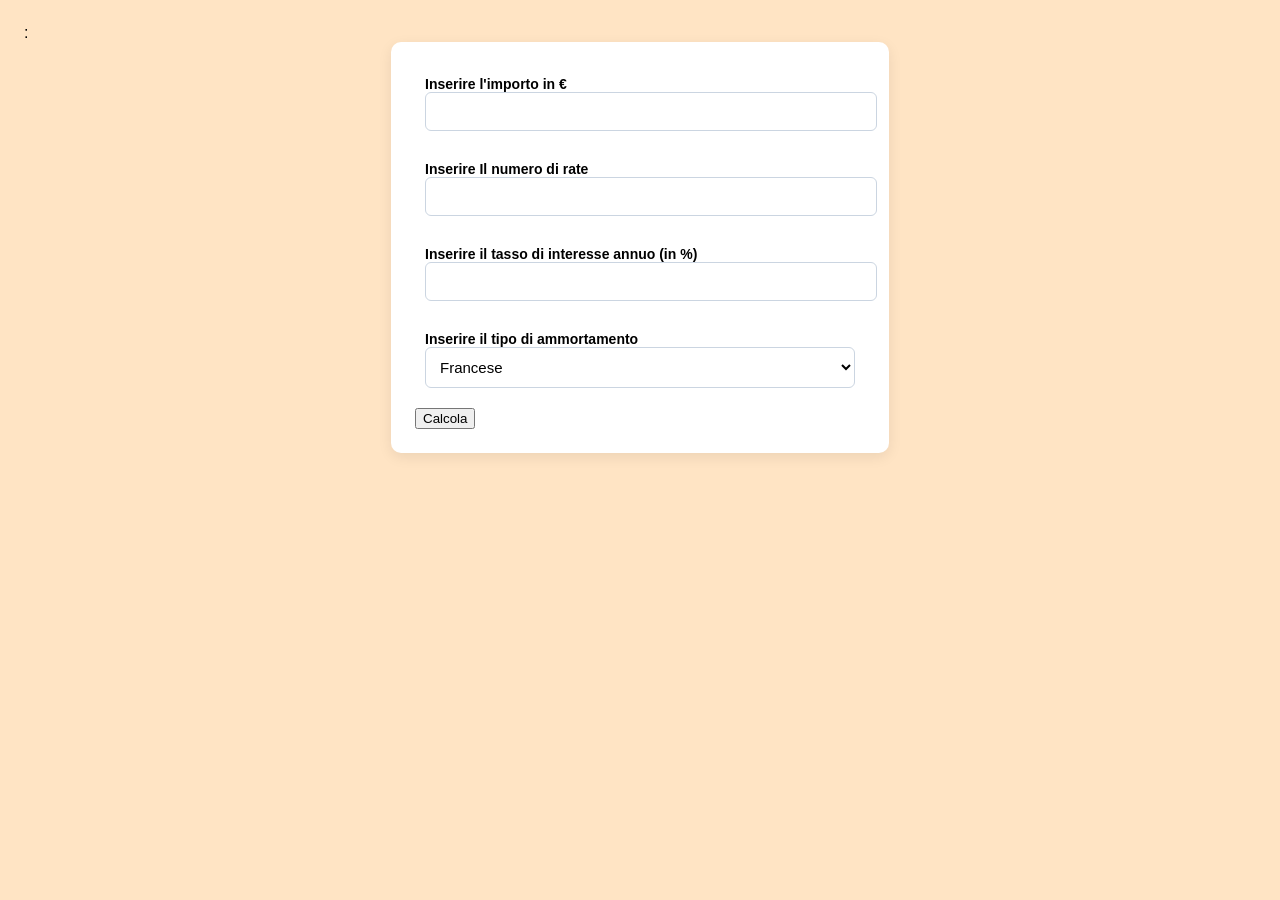
==== index.html @ 0cf490a1 "sistemato un bordo" ====
<!DOCTYPE html>
<html>
    <head>
        <!--<base href="/ammortamento/"> -->
        <!--Ilari: che è sta roba sopra? ho anche provato a modificarlo e non prendeva il file .css finchè non l'ho commentato-->:
        <meta charset="UTF-8">
        <title>Calcolatore piano di ammortamento</title>
        <link rel="stylesheet" href="style.css">
    </head>

    <body> 
    <!-- Il form usa il metodo POST che permette di inviare dati al server-->
    <!-- action esplicita la destinazione dei dati dopo il submit-->
        <form method="POST" action="index.php" id="form">

        <div class = "div">
        <label>Inserire l'importo in €</label>
        <input type="number" id="importo" step="any" name="importo" required>
        </div>

        <div class = "div">
        <label>Inserire Il numero di rate</label>
        <input type="number" id="rate" step="any" name="rate" required>
        </div>

        <div class = "div">
        <label>Inserire il tasso di interesse annuo (in %)</label>
        <input type="number" id="interesse" step="any" name="interesse" required>
        </div>

        <div class = "div">
        <label>Inserire il tipo di ammortamento</label>
        <select name="tipo" id="selettore_tipo">
            <option value="francese">Francese</option>
            <option value="italiano">Italiano</option>
        </select> 
        </div>

        <button type="submit">Calcola</button>
        </form>

    </body>
</html>
---- style.css ----
/*Ilari: premetto che di sta merda ricordavo 0 sintassi quindi certamente non l'ho fatto del tutto io */

#calculator_panel{
    margin: auto;
    text-align: center;
    color: #da3030;
}

body {
    background-color:bisque;
    font-family: Arial, sans-serif;
    margin: 0;
    padding: 24px 24px;;
}

.div {
    display: flex;
    flex-direction: column;
    margin-bottom: 10px;
    padding: 10px 10px;
    font-size: 15px;

}

.divPHP {
    max-width: 500px;
    margin: 0 auto 10px auto;
    padding: 10px 14px;
    background-color: #ffffff;
    border-radius: 6px;
    font-weight: bold;
    text-align: center;
}

.tablePHP {
    text-align: center;
    width: 100%;
    max-width: 750px;
    margin: 20px auto;
    border-collapse: collapse;
    background-color: #ffffff;
    border-radius: 8px;
    overflow: hidden;
    box-shadow: 0 4px 12px rgba(0, 0, 0, 0.08);
}

.tablePHP th {
    background-color: #1e293b;
    color: #ffffff;
}

.tablePHP tr:nth-child(even) td {
    background-color: #f8fafc;
}

label {
    font-size: 14px;
    font-weight: bold;
}

input,
select {
    width: 100%;
    padding: 10px 10px;
    font-size: 15px;
    border: 1px solid #cbd5e1;
    border-radius: 6px;
    background-color: #fff;
}

input:focus,
select:focus {
    outline: none;
    border-color: #2563eb;
}

#form{
    max-width: 450px;
    margin: 0 auto;
    background-color: #ffffff;
    padding: 24px;
    border-radius: 10px;
    box-shadow: 0 4px 14px rgba(0, 0, 0, 0.08);
}
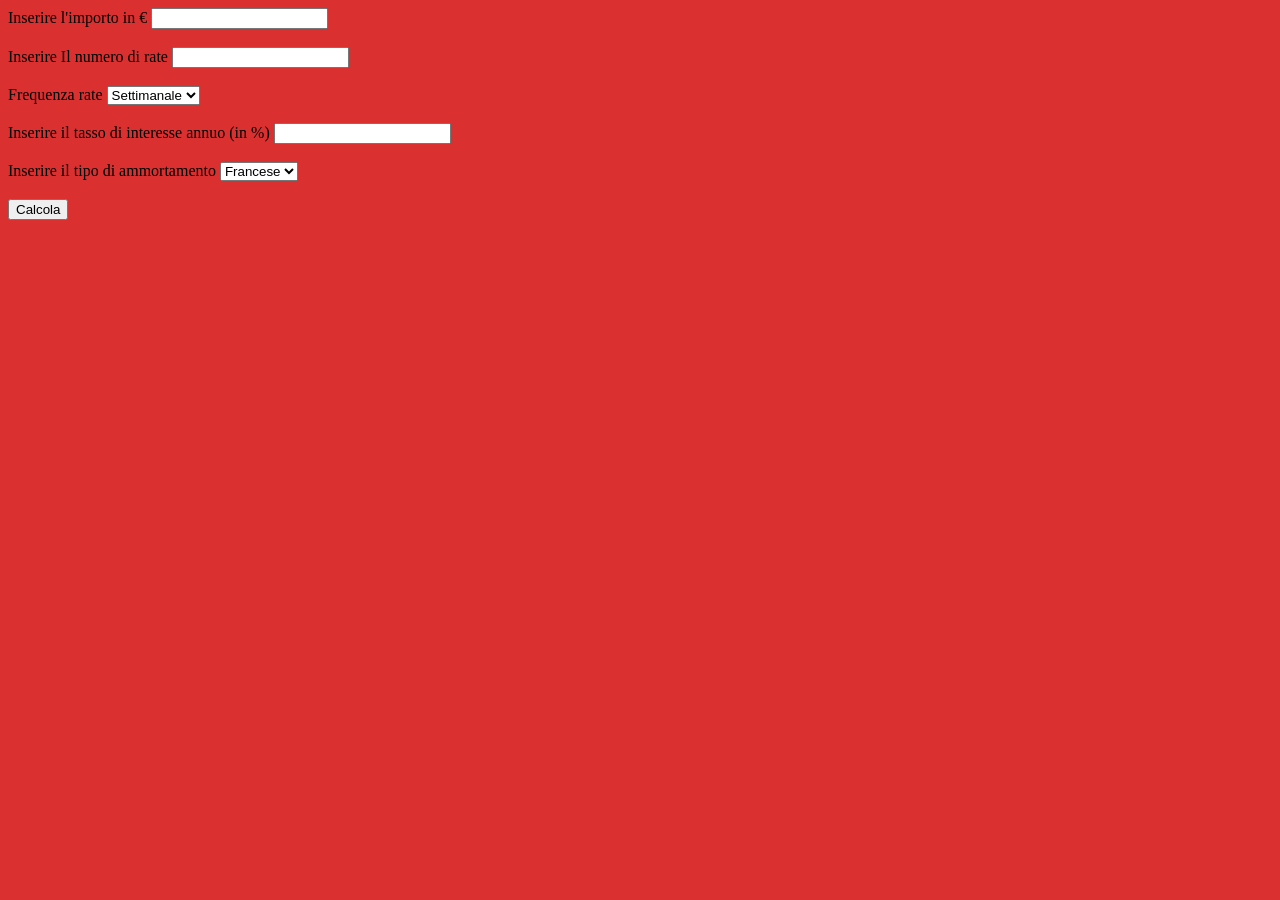
==== commit eceb2571: "pre pull" ====
--- a/index.html
+++ b/index.html
@@ -1,8 +1,6 @@
 <!DOCTYPE html>
 <html>
     <head>
-        <!--<base href="/ammortamento/"> -->
-        <!--Ilari: che è sta roba sopra? ho anche provato a modificarlo e non prendeva il file .css finchè non l'ho commentato-->:
         <meta charset="UTF-8">
         <title>Calcolatore piano di ammortamento</title>
         <link rel="stylesheet" href="style.css">
@@ -11,30 +9,36 @@
     <body> 
     <!-- Il form usa il metodo POST che permette di inviare dati al server-->
     <!-- action esplicita la destinazione dei dati dopo il submit-->
-        <form method="POST" action="index.php" id="form">
+        <form method="POST" action="/index.php">
 
-        <div class = "div">
         <label>Inserire l'importo in €</label>
-        <input type="number" id="importo" step="any" name="importo" required>
-        </div>
+        <input type="number" id="importo" name="importo" required>
+        <br><br>
+        
+        <label>Inserire Il numero di rate</label>
+        <input type="number" id="rate" name="rate" required>
+        <br><br>
 
-        <div class = "div">
-        <label>Inserire Il numero di rate</label>
-        <input type="number" id="rate" step="any" name="rate" required>
-        </div>
+        <label>Frequenza rate</label>
+        <select name="frequenza_rate" id="selettore_frequenza_rate" >
+            <option value="settimanale">Settimanale</option>
+            <option value="mensile">Mensile</option>
+            <option value="bimestrale">Bimestrale</option>
+            <option value="trimestrale">Trimestrale</option>
+            <option value="semestrale">Semestrale</option>
+        </select> 
+        <br><br>
 
-        <div class = "div">
         <label>Inserire il tasso di interesse annuo (in %)</label>
-        <input type="number" id="interesse" step="any" name="interesse" required>
-        </div>
+        <input type="number" id="interesse" name="interesse" required>
+        <br><br>
 
-        <div class = "div">
         <label>Inserire il tipo di ammortamento</label>
         <select name="tipo" id="selettore_tipo">
             <option value="francese">Francese</option>
             <option value="italiano">Italiano</option>
         </select> 
-        </div>
+        <br><br>
 
         <button type="submit">Calcola</button>
         </form>
--- a/style.css
+++ b/style.css
@@ -1,86 +1,5 @@
-
-/*Ilari: premetto che di sta merda ricordavo 0 sintassi quindi certamente non l'ho fatto del tutto io */
-
-#calculator_panel{
-    margin: auto;
-    text-align: center;
-    color: #da3030;
-}
-
-body {
-    background-color:bisque;
-    font-family: Arial, sans-serif;
-    margin: 0;
-    padding: 24px 24px;;
-}
-
-.div {
-    display: flex;
-    flex-direction: column;
-    margin-bottom: 10px;
-    padding: 10px 10px;
-    font-size: 15px;
-
-}
-
-.divPHP {
-    max-width: 500px;
-    margin: 0 auto 10px auto;
-    padding: 10px 14px;
-    background-color: #ffffff;
-    border-radius: 6px;
-    font-weight: bold;
-    text-align: center;
-}
-
-.tablePHP {
-    text-align: center;
-    width: 100%;
-    max-width: 750px;
-    margin: 20px auto;
-    border-collapse: collapse;
-    background-color: #ffffff;
-    border-radius: 8px;
-    overflow: hidden;
-    box-shadow: 0 4px 12px rgba(0, 0, 0, 0.08);
-}
-
-.tablePHP th {
-    background-color: #1e293b;
-    color: #ffffff;
-}
-
-.tablePHP tr:nth-child(even) td {
-    background-color: #f8fafc;
-}
-
-label {
-    font-size: 14px;
-    font-weight: bold;
-}
-
-input,
-select {
-    width: 100%;
-    padding: 10px 10px;
-    font-size: 15px;
-    border: 1px solid #cbd5e1;
-    border-radius: 6px;
-    background-color: #fff;
-}
-
-input:focus,
-select:focus {
-    outline: none;
-    border-color: #2563eb;
-}
-
-#form{
-    max-width: 450px;
-    margin: 0 auto;
-    background-color: #ffffff;
-    padding: 24px;
-    border-radius: 10px;
-    box-shadow: 0 4px 14px rgba(0, 0, 0, 0.08);
-}
-
+body{
+    background-color:#da3030;
+    max-width: 40%;
+    justify-content: center;
+}
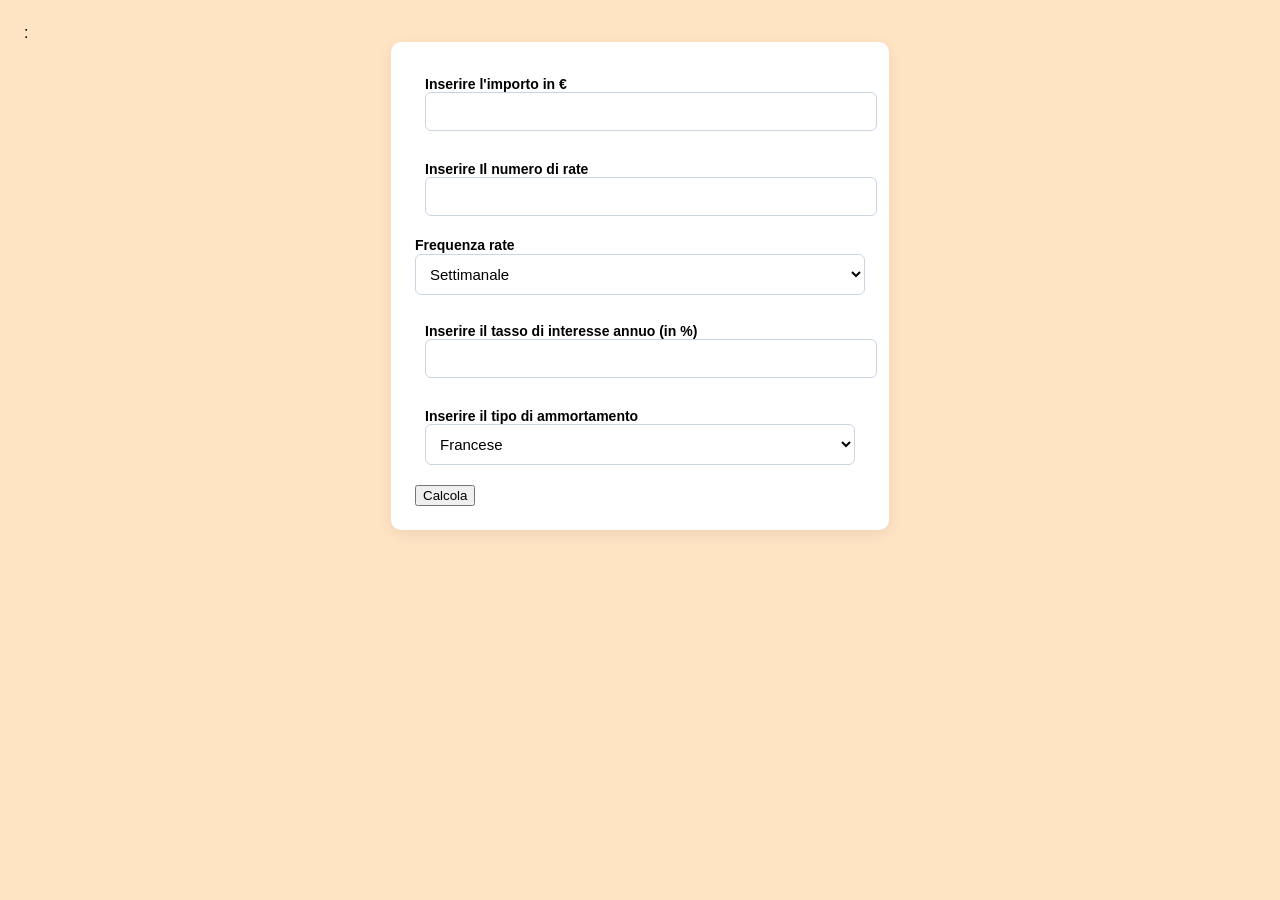
==== commit 37d43555: "merge" ====
--- a/index.html
+++ b/index.html
@@ -1,6 +1,8 @@
 <!DOCTYPE html>
 <html>
     <head>
+        <!--<base href="/ammortamento/"> -->
+        <!--Ilari: che è sta roba sopra? ho anche provato a modificarlo e non prendeva il file .css finchè non l'ho commentato-->:
         <meta charset="UTF-8">
         <title>Calcolatore piano di ammortamento</title>
         <link rel="stylesheet" href="style.css">
@@ -9,15 +11,17 @@
     <body> 
     <!-- Il form usa il metodo POST che permette di inviare dati al server-->
     <!-- action esplicita la destinazione dei dati dopo il submit-->
-        <form method="POST" action="/index.php">
+        <form method="POST" action="index.php" id="form">
 
+        <div class = "div">
         <label>Inserire l'importo in €</label>
-        <input type="number" id="importo" name="importo" required>
-        <br><br>
-        
+        <input type="number" id="importo" step="any" name="importo" required>
+        </div>
+
+        <div class = "div">
         <label>Inserire Il numero di rate</label>
-        <input type="number" id="rate" name="rate" required>
-        <br><br>
+        <input type="number" id="rate" step="any" name="rate" required>
+        </div>
 
         <label>Frequenza rate</label>
         <select name="frequenza_rate" id="selettore_frequenza_rate" >
@@ -29,16 +33,18 @@
         </select> 
         <br><br>
 
+        <div class = "div">
         <label>Inserire il tasso di interesse annuo (in %)</label>
-        <input type="number" id="interesse" name="interesse" required>
-        <br><br>
+        <input type="number" id="interesse" step="any" name="interesse" required>
+        </div>
 
+        <div class = "div">
         <label>Inserire il tipo di ammortamento</label>
         <select name="tipo" id="selettore_tipo">
             <option value="francese">Francese</option>
             <option value="italiano">Italiano</option>
         </select> 
-        <br><br>
+        </div>
 
         <button type="submit">Calcola</button>
         </form>
--- a/style.css
+++ b/style.css
@@ -1,5 +1,86 @@
-body{
-    background-color:#da3030;
-    max-width: 40%;
-    justify-content: center;
-}+
+/*Ilari: premetto che di sta merda ricordavo 0 sintassi quindi certamente non l'ho fatto del tutto io */
+
+#calculator_panel{
+    margin: auto;
+    text-align: center;
+    color: #da3030;
+}
+
+body {
+    background-color:bisque;
+    font-family: Arial, sans-serif;
+    margin: 0;
+    padding: 24px 24px;;
+}
+
+.div {
+    display: flex;
+    flex-direction: column;
+    margin-bottom: 10px;
+    padding: 10px 10px;
+    font-size: 15px;
+
+}
+
+.divPHP {
+    max-width: 500px;
+    margin: 0 auto 10px auto;
+    padding: 10px 14px;
+    background-color: #ffffff;
+    border-radius: 6px;
+    font-weight: bold;
+    text-align: center;
+}
+
+.tablePHP {
+    text-align: center;
+    width: 100%;
+    max-width: 750px;
+    margin: 20px auto;
+    border-collapse: collapse;
+    background-color: #ffffff;
+    border-radius: 8px;
+    overflow: hidden;
+    box-shadow: 0 4px 12px rgba(0, 0, 0, 0.08);
+}
+
+.tablePHP th {
+    background-color: #1e293b;
+    color: #ffffff;
+}
+
+.tablePHP tr:nth-child(even) td {
+    background-color: #f8fafc;
+}
+
+label {
+    font-size: 14px;
+    font-weight: bold;
+}
+
+input,
+select {
+    width: 100%;
+    padding: 10px 10px;
+    font-size: 15px;
+    border: 1px solid #cbd5e1;
+    border-radius: 6px;
+    background-color: #fff;
+}
+
+input:focus,
+select:focus {
+    outline: none;
+    border-color: #2563eb;
+}
+
+#form{
+    max-width: 450px;
+    margin: 0 auto;
+    background-color: #ffffff;
+    padding: 24px;
+    border-radius: 10px;
+    box-shadow: 0 4px 14px rgba(0, 0, 0, 0.08);
+}
+
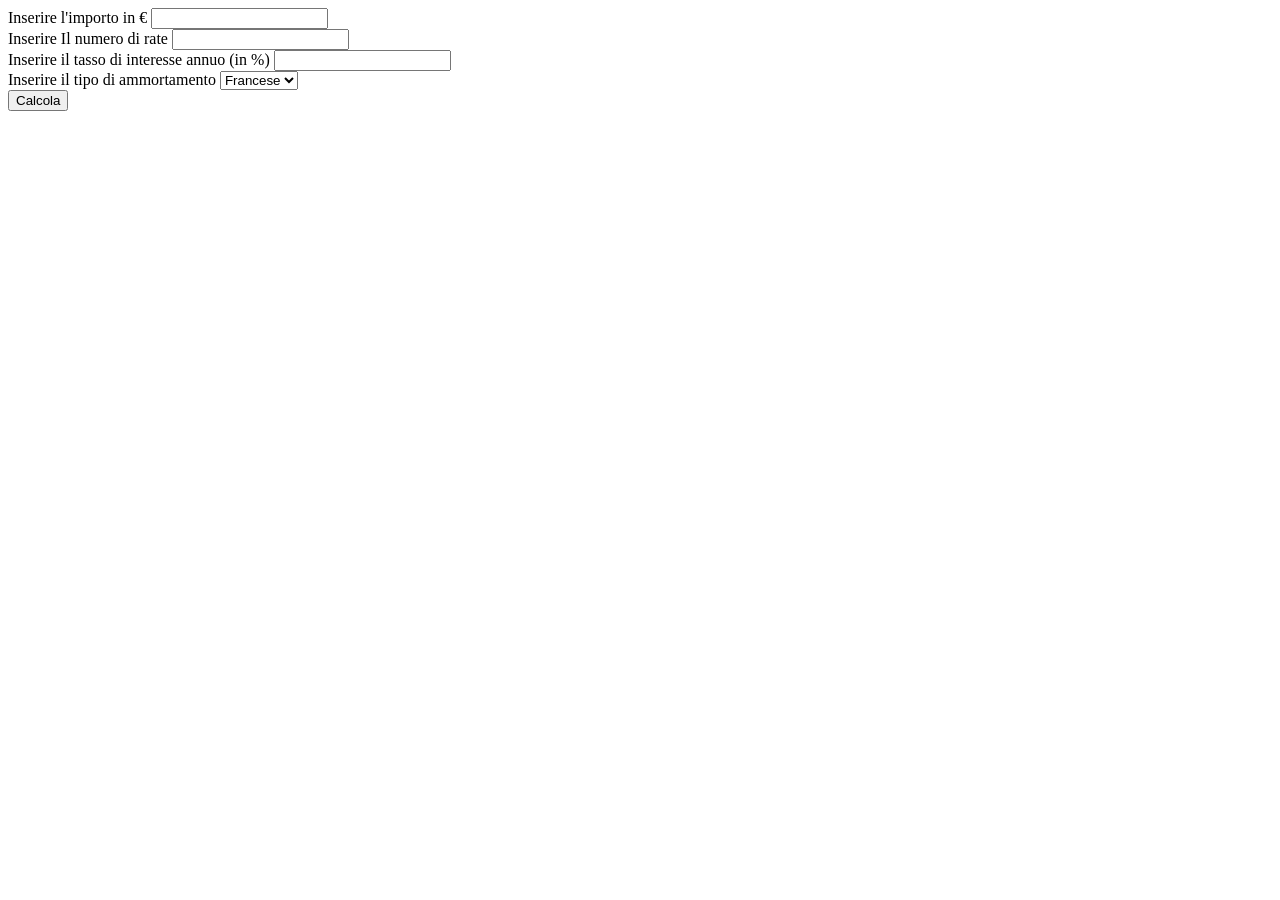
==== commit 92b2164b: "pre pull" ====
--- a/index.html
+++ b/index.html
@@ -1,8 +1,7 @@
 <!DOCTYPE html>
 <html>
     <head>
-        <!--<base href="/ammortamento/"> -->
-        <!--Ilari: che è sta roba sopra? ho anche provato a modificarlo e non prendeva il file .css finchè non l'ho commentato-->:
+        <base href="/ammortamento/"> 
         <meta charset="UTF-8">
         <title>Calcolatore piano di ammortamento</title>
         <link rel="stylesheet" href="style.css">
@@ -23,20 +22,10 @@
         <input type="number" id="rate" step="any" name="rate" required>
         </div>
 
-        <label>Frequenza rate</label>
-        <select name="frequenza_rate" id="selettore_frequenza_rate" >
-            <option value="settimanale">Settimanale</option>
-            <option value="mensile">Mensile</option>
-            <option value="bimestrale">Bimestrale</option>
-            <option value="trimestrale">Trimestrale</option>
-            <option value="semestrale">Semestrale</option>
-        </select> 
-        <br><br>
-
         <div class = "div">
         <label>Inserire il tasso di interesse annuo (in %)</label>
         <input type="number" id="interesse" step="any" name="interesse" required>
-        </div>
+        </div> 
 
         <div class = "div">
         <label>Inserire il tipo di ammortamento</label>
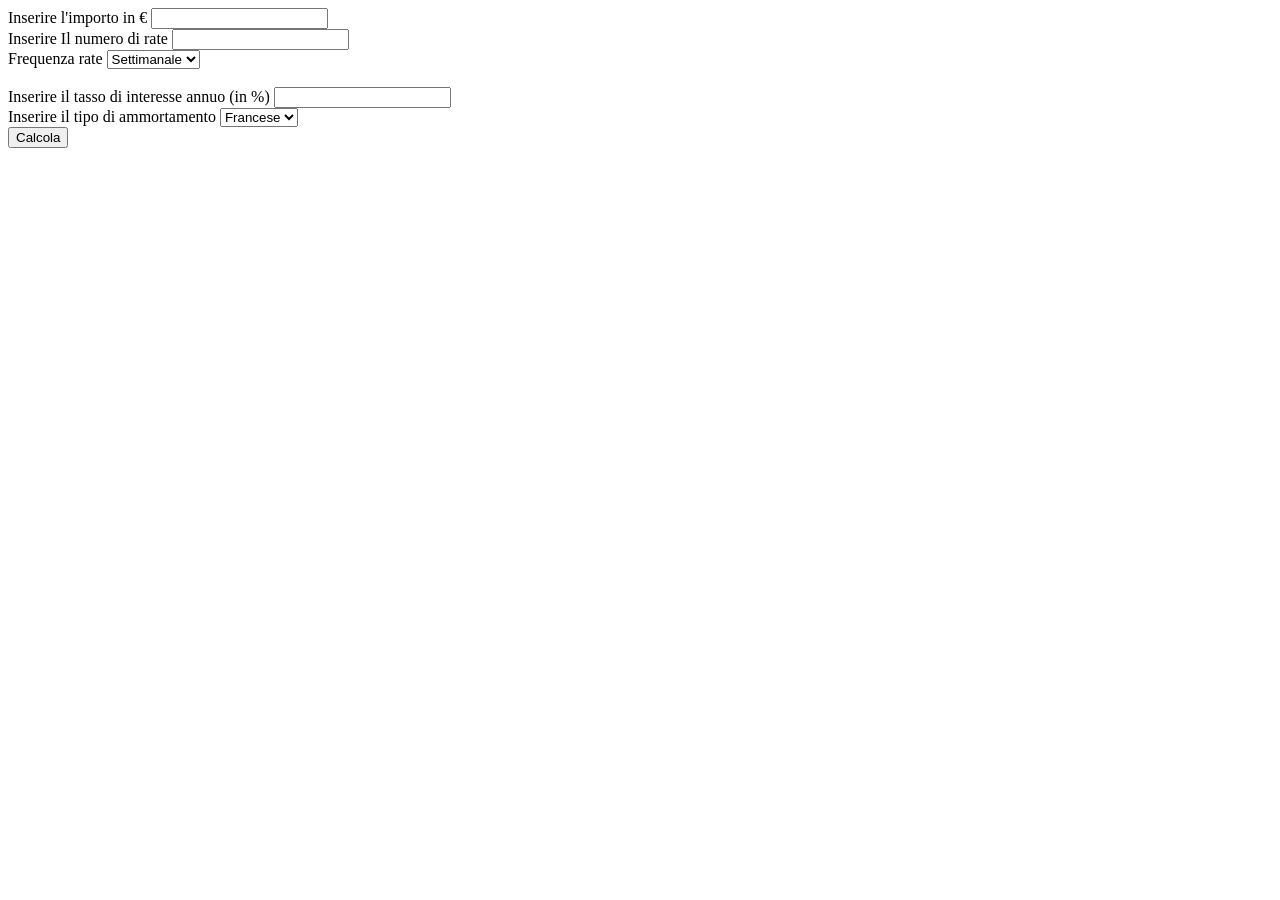
==== commit aee00883: "Merge branch 'master' of github.com:NAGASAKI-1/ammortamento_dev" ====
--- a/index.html
+++ b/index.html
@@ -22,6 +22,16 @@
         <input type="number" id="rate" step="any" name="rate" required>
         </div>
 
+        <label>Frequenza rate</label>
+        <select name="frequenza_rate" id="selettore_frequenza_rate" >
+            <option value="settimanale">Settimanale</option>
+            <option value="mensile">Mensile</option>
+            <option value="bimestrale">Bimestrale</option>
+            <option value="trimestrale">Trimestrale</option>
+            <option value="semestrale">Semestrale</option>
+        </select> 
+        <br><br>
+
         <div class = "div">
         <label>Inserire il tasso di interesse annuo (in %)</label>
         <input type="number" id="interesse" step="any" name="interesse" required>
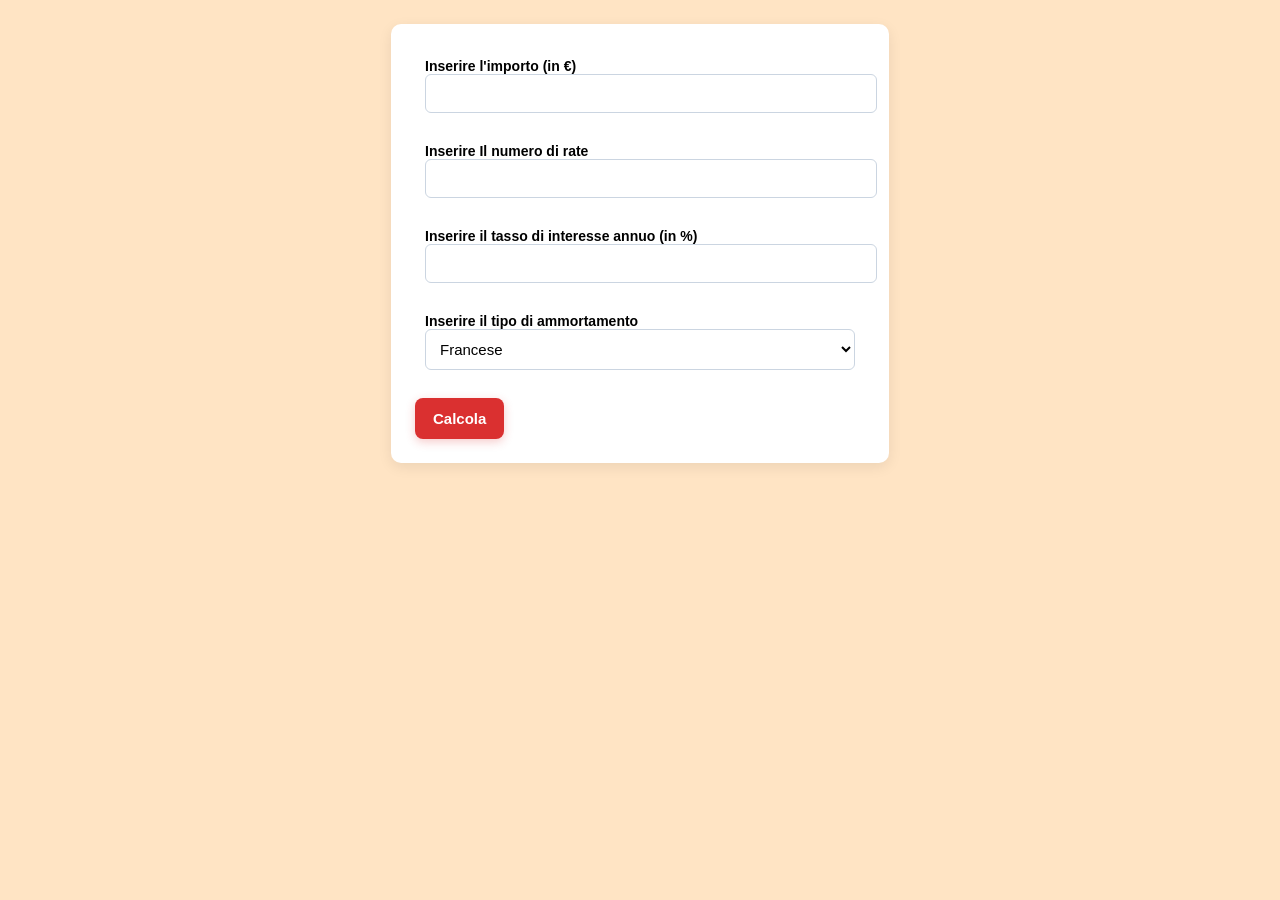
==== commit 9ca0224b: "aggiunti controlli e bottone per tornare indietro" ====
--- a/index.html
+++ b/index.html
@@ -1,7 +1,6 @@
 <!DOCTYPE html>
 <html>
     <head>
-        <base href="/ammortamento/"> 
         <meta charset="UTF-8">
         <title>Calcolatore piano di ammortamento</title>
         <link rel="stylesheet" href="style.css">
@@ -13,39 +12,29 @@
         <form method="POST" action="index.php" id="form">
 
         <div class = "div">
-        <label>Inserire l'importo in €</label>
-        <input type="number" id="importo" step="any" name="importo" required>
+        <label>Inserire l'importo (in €)</label>
+        <input type = "number" id = "importo" min = "0.01" step = "0.01" name = "importo" required>
         </div>
 
         <div class = "div">
         <label>Inserire Il numero di rate</label>
-        <input type="number" id="rate" step="any" name="rate" required>
+        <input type ="number" id ="rate" min = "1" step ="1" name ="rate" required>
         </div>
-
-        <label>Frequenza rate</label>
-        <select name="frequenza_rate" id="selettore_frequenza_rate" >
-            <option value="settimanale">Settimanale</option>
-            <option value="mensile">Mensile</option>
-            <option value="bimestrale">Bimestrale</option>
-            <option value="trimestrale">Trimestrale</option>
-            <option value="semestrale">Semestrale</option>
-        </select> 
-        <br><br>
 
         <div class = "div">
         <label>Inserire il tasso di interesse annuo (in %)</label>
-        <input type="number" id="interesse" step="any" name="interesse" required>
-        </div> 
+        <input type ="number" id ="interesse" min = "0.01" step ="0.01" name ="interesse" required>
+        </div>
 
         <div class = "div">
         <label>Inserire il tipo di ammortamento</label>
-        <select name="tipo" id="selettore_tipo">
-            <option value="francese">Francese</option>
-            <option value="italiano">Italiano</option>
+        <select name = "tipo" id = "selettore_tipo">
+            <option value = "francese">Francese</option>
+            <option value = "italiano">Italiano</option>
         </select> 
         </div>
 
-        <button type="submit">Calcola</button>
+        <button type = "submit">Calcola</button>
         </form>
 
     </body>
--- a/style.css
+++ b/style.css
@@ -45,6 +45,7 @@
     box-shadow: 0 4px 12px rgba(0, 0, 0, 0.08);
 }
 
+
 .tablePHP th {
     background-color: #1e293b;
     color: #ffffff;
@@ -84,3 +85,44 @@
     box-shadow: 0 4px 14px rgba(0, 0, 0, 0.08);
 }
 
+button,
+input[type="submit"],
+.btn-calcola {
+    width: auto;
+    padding: 12px 18px;
+    margin-top: 8px;
+    font-family: inherit;
+    font-size: 15px;
+    font-weight: bold;
+    color: #ffffff;
+    background-color: #da3030;
+    border: none;
+    border-radius: 8px;
+    cursor: pointer;
+    box-shadow: 0 3px 10px rgba(218, 48, 48, 0.25);
+    transition: background-color 0.2s ease, transform 0.15s ease;
+}
+
+button:hover,
+input[type="submit"]:hover,
+.btn-calcola:hover {
+    background-color: #b82222;
+}
+
+button:active,
+input[type="submit"]:active,
+.btn-calcola:active {
+    transform: translateY(1px);
+}
+
+.indietro {
+    display: inline-block;
+    padding: 10px 16px;
+    text-decoration: none;
+    color: #da3030;
+    background-color: #ffffff;
+    border: 2px solid #da3030;
+    border-radius: 8px;
+    font-weight: bold;
+    width: auto;
+}
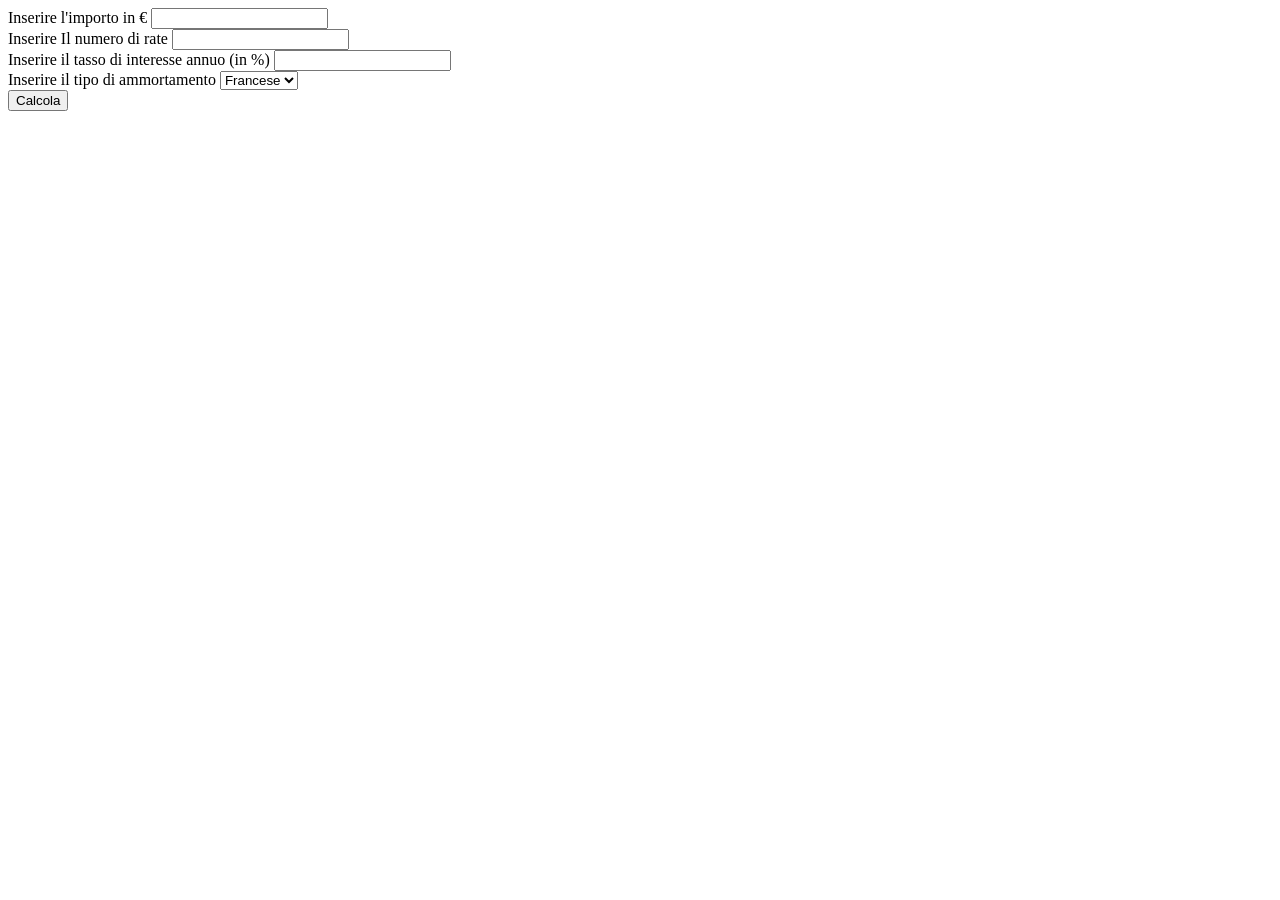
==== commit 88b520ac: "pre merge" ====
--- a/index.html
+++ b/index.html
@@ -1,6 +1,7 @@
 <!DOCTYPE html>
 <html>
     <head>
+        <base href="/ammortamento/"> 
         <meta charset="UTF-8">
         <title>Calcolatore piano di ammortamento</title>
         <link rel="stylesheet" href="style.css">
@@ -11,30 +12,30 @@
     <!-- action esplicita la destinazione dei dati dopo il submit-->
         <form method="POST" action="index.php" id="form">
 
-        <div class = "div">
-        <label>Inserire l'importo (in €)</label>
-        <input type = "number" id = "importo" min = "0.01" step = "0.01" name = "importo" required>
+        <div>
+        <label>Inserire l'importo in €</label>
+        <input type="number" min="0" id="importo" step="any" name="importo" required>
         </div>
 
-        <div class = "div">
+        <div>
         <label>Inserire Il numero di rate</label>
-        <input type ="number" id ="rate" min = "1" step ="1" name ="rate" required>
+        <input type="number" min="0" id="rate" step="any" name="rate" required>
         </div>
 
-        <div class = "div">
+        <div>
         <label>Inserire il tasso di interesse annuo (in %)</label>
-        <input type ="number" id ="interesse" min = "0.01" step ="0.01" name ="interesse" required>
-        </div>
+        <input type="number" min="0" id="interesse" step="any" name="interesse" required>
+        </div> 
 
-        <div class = "div">
+        <div>
         <label>Inserire il tipo di ammortamento</label>
-        <select name = "tipo" id = "selettore_tipo">
-            <option value = "francese">Francese</option>
-            <option value = "italiano">Italiano</option>
+        <select name="tipo" id="selettore_tipo">
+            <option value="francese">Francese</option>
+            <option value="italiano">Italiano</option>
         </select> 
         </div>
 
-        <button type = "submit">Calcola</button>
+        <button type="submit">Calcola</button>
         </form>
 
     </body>
--- a/style.css
+++ b/style.css
@@ -1,6 +1,3 @@
-
-/*Ilari: premetto che di sta merda ricordavo 0 sintassi quindi certamente non l'ho fatto del tutto io */
-
 #calculator_panel{
     margin: auto;
     text-align: center;
@@ -14,7 +11,7 @@
     padding: 24px 24px;;
 }
 
-.div {
+div {
     display: flex;
     flex-direction: column;
     margin-bottom: 10px;
@@ -44,7 +41,6 @@
     overflow: hidden;
     box-shadow: 0 4px 12px rgba(0, 0, 0, 0.08);
 }
-
 
 .tablePHP th {
     background-color: #1e293b;
@@ -85,44 +81,3 @@
     box-shadow: 0 4px 14px rgba(0, 0, 0, 0.08);
 }
 
-button,
-input[type="submit"],
-.btn-calcola {
-    width: auto;
-    padding: 12px 18px;
-    margin-top: 8px;
-    font-family: inherit;
-    font-size: 15px;
-    font-weight: bold;
-    color: #ffffff;
-    background-color: #da3030;
-    border: none;
-    border-radius: 8px;
-    cursor: pointer;
-    box-shadow: 0 3px 10px rgba(218, 48, 48, 0.25);
-    transition: background-color 0.2s ease, transform 0.15s ease;
-}
-
-button:hover,
-input[type="submit"]:hover,
-.btn-calcola:hover {
-    background-color: #b82222;
-}
-
-button:active,
-input[type="submit"]:active,
-.btn-calcola:active {
-    transform: translateY(1px);
-}
-
-.indietro {
-    display: inline-block;
-    padding: 10px 16px;
-    text-decoration: none;
-    color: #da3030;
-    background-color: #ffffff;
-    border: 2px solid #da3030;
-    border-radius: 8px;
-    font-weight: bold;
-    width: auto;
-}
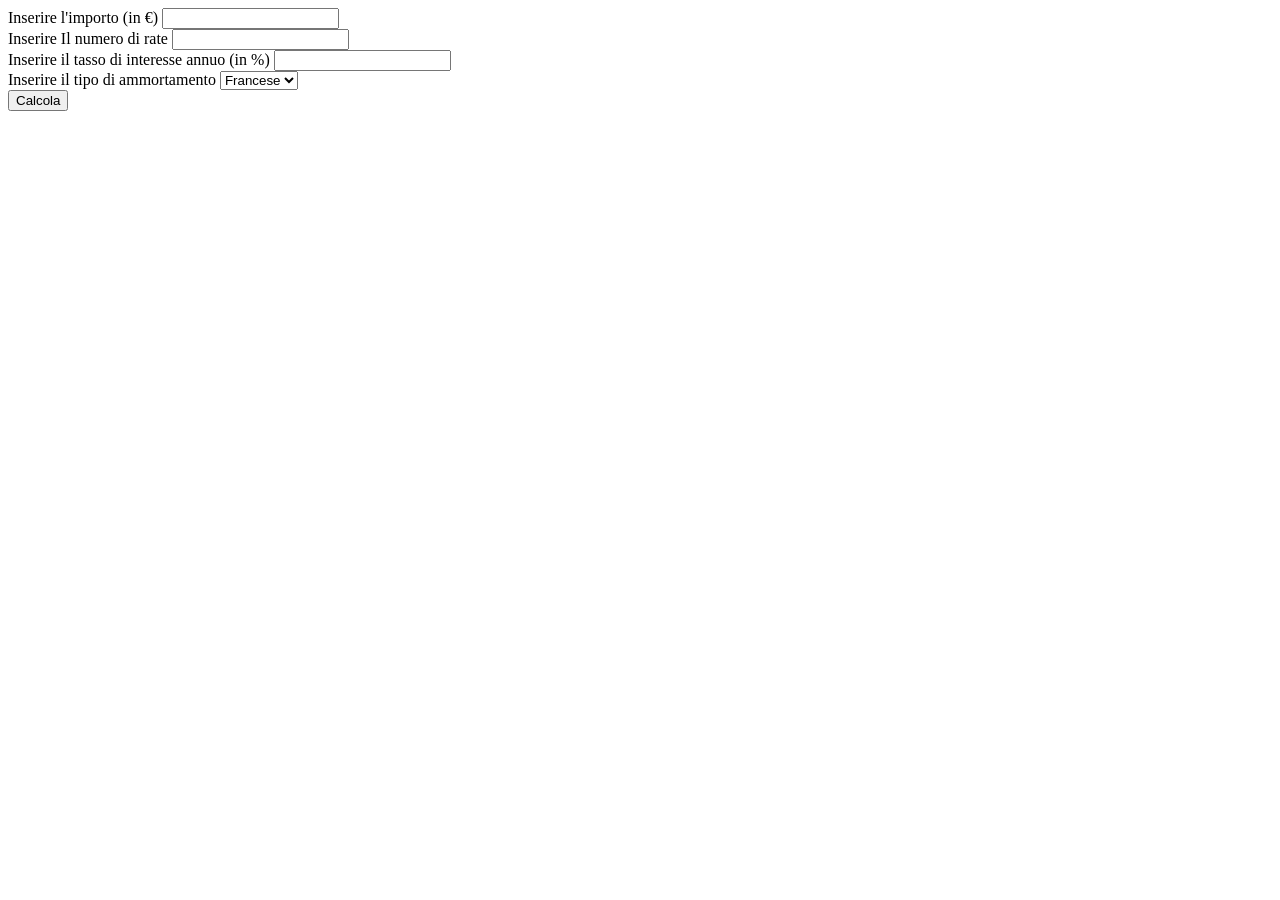
==== commit 1404d8cd: "merge" ====
--- a/index.html
+++ b/index.html
@@ -12,30 +12,30 @@
     <!-- action esplicita la destinazione dei dati dopo il submit-->
         <form method="POST" action="index.php" id="form">
 
-        <div>
-        <label>Inserire l'importo in €</label>
-        <input type="number" min="0" id="importo" step="any" name="importo" required>
+        <div class = "div">
+        <label>Inserire l'importo (in €)</label>
+        <input type = "number" id = "importo" min = "0.01" step = "0.01" name = "importo" required>
         </div>
 
         <div>
         <label>Inserire Il numero di rate</label>
-        <input type="number" min="0" id="rate" step="any" name="rate" required>
+        <input type ="number" id ="rate" min = "1" step ="1" name ="rate" required>
         </div>
 
         <div>
         <label>Inserire il tasso di interesse annuo (in %)</label>
-        <input type="number" min="0" id="interesse" step="any" name="interesse" required>
-        </div> 
+        <input type ="number" id ="interesse" min = "0.01" step ="0.01" name ="interesse" required>
+        </div>
 
         <div>
         <label>Inserire il tipo di ammortamento</label>
-        <select name="tipo" id="selettore_tipo">
-            <option value="francese">Francese</option>
-            <option value="italiano">Italiano</option>
+        <select name = "tipo" id = "selettore_tipo">
+            <option value = "francese">Francese</option>
+            <option value = "italiano">Italiano</option>
         </select> 
         </div>
 
-        <button type="submit">Calcola</button>
+        <button type = "submit">Calcola</button>
         </form>
 
     </body>
--- a/style.css
+++ b/style.css
@@ -42,6 +42,7 @@
     box-shadow: 0 4px 12px rgba(0, 0, 0, 0.08);
 }
 
+
 .tablePHP th {
     background-color: #1e293b;
     color: #ffffff;
@@ -81,3 +82,44 @@
     box-shadow: 0 4px 14px rgba(0, 0, 0, 0.08);
 }
 
+button,
+input[type="submit"],
+.btn-calcola {
+    width: auto;
+    padding: 12px 18px;
+    margin-top: 8px;
+    font-family: inherit;
+    font-size: 15px;
+    font-weight: bold;
+    color: #ffffff;
+    background-color: #da3030;
+    border: none;
+    border-radius: 8px;
+    cursor: pointer;
+    box-shadow: 0 3px 10px rgba(218, 48, 48, 0.25);
+    transition: background-color 0.2s ease, transform 0.15s ease;
+}
+
+button:hover,
+input[type="submit"]:hover,
+.btn-calcola:hover {
+    background-color: #b82222;
+}
+
+button:active,
+input[type="submit"]:active,
+.btn-calcola:active {
+    transform: translateY(1px);
+}
+
+.indietro {
+    display: inline-block;
+    padding: 10px 16px;
+    text-decoration: none;
+    color: #da3030;
+    background-color: #ffffff;
+    border: 2px solid #da3030;
+    border-radius: 8px;
+    font-weight: bold;
+    width: auto;
+}
